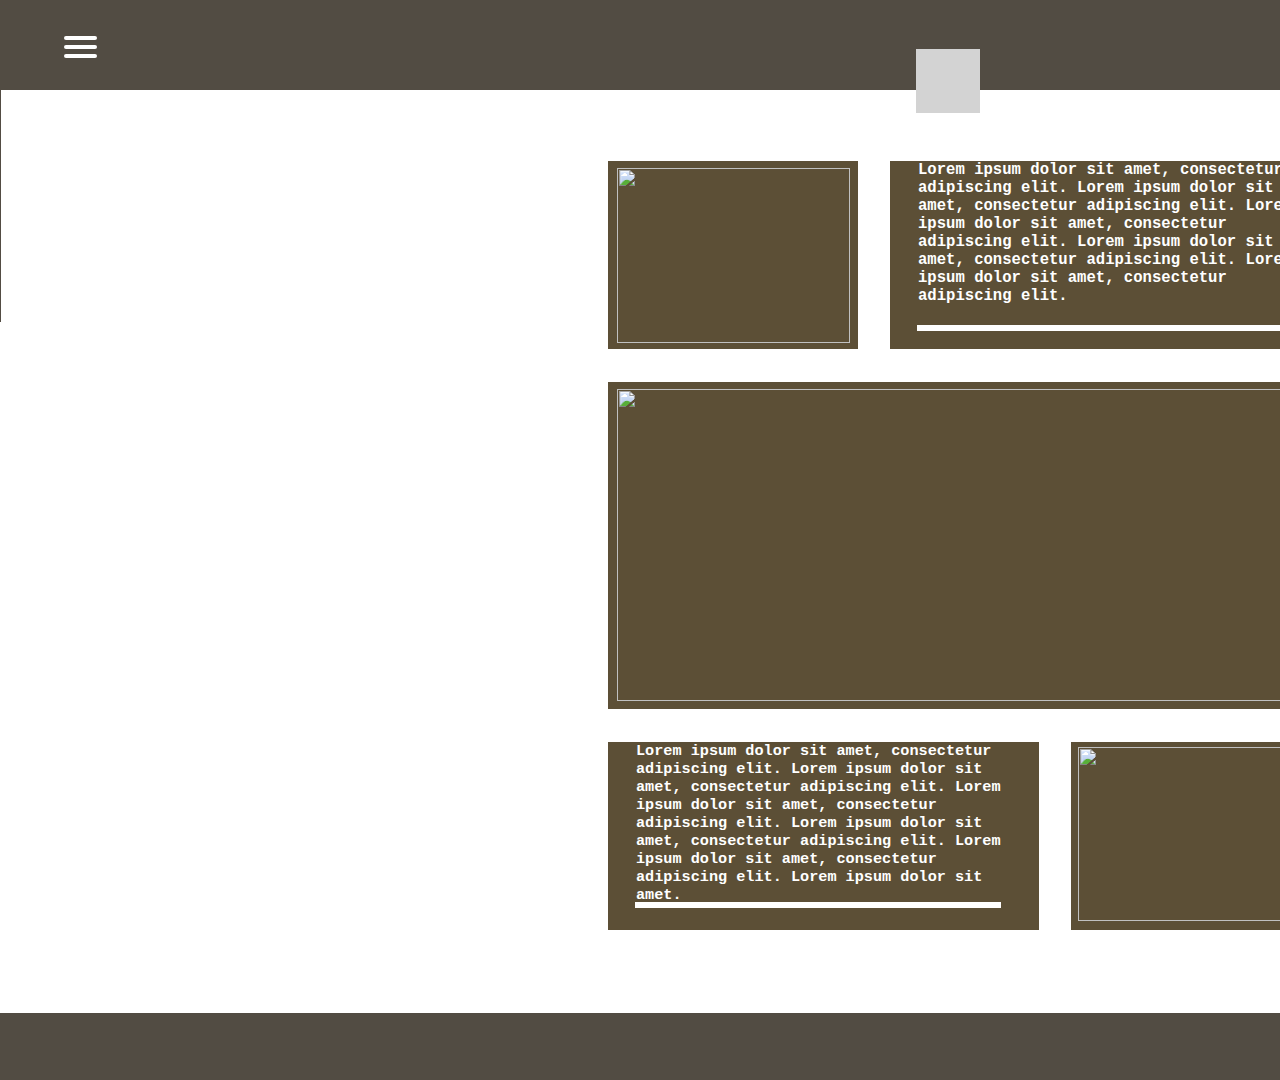
==== index.html @ 16d33e97 "Add files via upload" ====
<!DOCTYPE html>
<html lang="en">
<head>
    <meta charset="UTF-8">
    <meta name="viewport" content="width=device-width, initial-scale=1.0">
    <title>CoffeeStore</title>
    <link rel="stylesheet" href="index.css"> <link rel="stylesheet" href="reset.css">
</head>
<body>
    <header>
       <div class="rec1"></div> 
       <nav role="navigation">
        <div class="menuToggle">
            <input type="checkbox" />
            <span></span>
            <span></span>
            <span></span>
            <ul class="menu">
              <a href="index.css"><li>Home</li></a>
              <a href="shop.html"><li>Shop</li></a>
              <a href="contact.html"><li>Contact</li></a>
            </ul>
        </div>
        </nav>
        <div class="cart"><img src="img/cart.png" alt="" height="40px" width="40px"></div> 
        <div class="rec2"></div>
        <div class="rec3"></div>
        <div class="rec4"></div>
    </header>
    <main>
        <div class="box1"></div>
        <div class="boximg1"><img src="img/cofee1.png" alt="" height="175px" width="233px"></div>
        <div class="box2"><p class="p1">Lorem ipsum dolor sit amet, consectetur adipiscing elit. Lorem ipsum dolor sit amet, consectetur adipiscing elit. Lorem ipsum dolor sit amet, consectetur adipiscing elit. Lorem ipsum dolor sit amet, consectetur adipiscing elit.  Lorem ipsum dolor sit amet, consectetur adipiscing elit.</p></div>
        <div class="divline1"></div>
        <div class="box3"></div>
        <div class="boximg3"><img src="img/cafe.jpg" alt="" height="312px" width="695px"></div>
        <div class="box4"><p class="p2">Lorem ipsum dolor sit amet, consectetur adipiscing elit. Lorem ipsum dolor sit amet, consectetur adipiscing elit. Lorem ipsum dolor sit amet, consectetur adipiscing elit. Lorem ipsum dolor sit amet, consectetur adipiscing elit. Lorem ipsum dolor sit amet, consectetur adipiscing elit. Lorem ipsum dolor sit amet.</p></div>
        <div class="divline2"></div>
        <div class="box5"></div>
        <div class="boximg5"><img src="img/coffe3.png" alt="" height="174px" width="238px"></div>
        
        
    </main>
    <footer>
        <div class="f2"></div>
        <div class="f1"></div>
    </footer>
<script src="menu"></script>
</body>
</html>
---- index.css ----
/* *, *::before, *::after { */
    box-sizing: border-box;
  }

/* nav nav nav nav */

body {
    width: 1920px;
    height: 1080px;
    background: #FFF;
    margin: 0px;
}

.rec1 {
    width: 1920px;
    height: 90px;
    flex-shrink: 0;
    background: #524C43;
    position: absolute;
    top: 0;
    left: -2px;
    right: 0;
    bottom: 990px;
    
}

.cart {
    width: 54px;
    height: 31px;
    flex-shrink: 0;
    position: absolute;
    top: 30px;
    left: 1785px;
    right: 81px;
    bottom: 1019px;

}

/* .rec2 {
    width: 709px;
    height: 18px;
    flex-shrink: 0;
    background: #FFF;
    position: absolute;
    top: 72px;
    left: -21px;
    right: 752px;
    bottom: 934px;
} */


/* .rec3 {
    width: 930px;
    height: 24px;
    flex-shrink: 0;
    background: #FFF;  
    position: absolute;
    top: 72px;
    left: 752px;
    right: -242px;
    bottom: 934px;

} */


.rec4 {
    width: 64px;
    height: 64px;
    flex-shrink: 0;
    background: url(img/logo.png), lightgray 50% / cover no-repeat;
    position: absolute;
    top: 49px;
    left: 916px;
    right: 919px;
    bottom: 967px;
}


/* menu menu menu */

.menuToggle {
  display: block;
  position: relative;
  top: 36px;
  left: 64px;
  z-index: 1;
  -webkit-user-select: none;
  user-select: none;
}

.menuToggle a
{
  text-decoration: none;
  color: #ffffff;
  transition: color 0.3s ease;
}

.menuToggle a:hover
{
  color: rgb(0, 0, 0);
}

.menuToggle input 
{
  display: block;
  width: 40px;
  height: 32px;
  position: absolute;
  top: -6px;
  left: -5px;
  cursor: pointer;
  opacity: 0; 
  z-index: 2; 
  -webkit-touch-callout: none;
}

.menuToggle span
{
  display: block;
  width: 33px; 
  height: 4px; 
  margin-bottom: 5px; 
  position: relative; 
  background: #ffffff;
  border-radius: 3px;
  z-index: 1;
  transform-origin: 4px 0px; 
}

.menuToggle span:first-child
{
  transform-origin: 0% 0%;
}

.menuToggle span:nth-last-child(2)
{
  transform-origin: 0% 100%;
}

.menuToggle input:checked ~ span
{
  opacity: 1;
  transform: rotate(45deg) translate(-2px, -1px);
  background: #ff0000;
}

.menuToggle input:checked ~ span:nth-last-child(3)
{
  opacity: 0;
  transform: rotate(0deg) scale(0.2, 0.2);
}

.menuToggle input:checked ~ span:nth-last-child(2)
{
  transform: rotate(-45deg) translate(0, -1px);
}
.menu
{
  position: absolute;
  width: 97px;
  margin: -150px 0 0 -63px;
  padding: 60px;
  padding-top: 177px;
  padding-bottom: 37px;
  background:  #524C43;
  list-style-type: none;
  -webkit-font-smoothing: antialiased;
  transform-origin: 0% 0%;
  transform: translate(-100%, 0);
  transition: transform 0.5s cubic-bezier(0.77,0.2,0.05,1.0);
}

.menu li
{
  padding: 20px 0;
  font-size: 25px;
  font-family: monospace;
}
.menuToggle input:checked ~ ul
{
  transform: none;
}

/* menu pos */




.box1 {
    width: 250px;
    height: 188px;
    flex-shrink: 0;
    background: #5C4F36;
    position: absolute;
    top: 161px;
    left: 608px;
    right: 1062px;
    bottom: 731px;

}

.box2 {
    width: 431px;
    height: 188px;
    flex-shrink: 0;
    background: #5C4F36;
    position: absolute;
    top: 161px;
    left: 890px;
    right: 599px;
    bottom: 731px;
    
}


.box3 {
    width: 713px;
    height: 327px;
    flex-shrink: 0;
    background: #5C4F36;
    position: absolute;
    top: 382px;
    right: 599px;
    bottom: 371px;
    left: 608px;
}


.box4 {
    width: 431px;
    height: 188px;
    flex-shrink: 0;
    background: #5C4F36;
    position: absolute;
    top: 742px;
    right: 891px;
    bottom: 150px;
    left: 608px;
    
}

.boximg5 {
    width: 238px;
    height: 174px;
    flex-shrink: 0;
    position: absolute;
    top: 747px;
    right: 604px;
    bottom: 159px;
    left: 1078px;
} 

.box5 { 
    width: 250px;
    height: 188px;
    flex-shrink: 0;
    background: #5C4F36;
    position: absolute;
    top: 742px;
    right: 599px;
    bottom: 150px;
    left: 1071px;
    
    
}


footer {
    background: #524C43;
    width: 1920px;
    height: 67px;
    flex-shrink: 0;
    position: absolute;
    top: 1013px;
    right: 0;
    bottom: 0;
    left: 0;
}


/* .f2 {
    width: 1440px;
height: 13px;
flex-shrink: 0;
background: #FFF;
position: absolute;
top: 957px;
bottom: 54px;
} */

.boximg1 {
    width: 233px;
    height: 175px;
    flex-shrink: 0;
    position: absolute;
    top: 168px;
    right: 1070px;
    bottom: 737px;
    left: 617px;
}


.boximg3 {
    width: 695px;
    height: 312px;
    flex-shrink: 0;
    position: absolute;
    top: 389px;
    right: 608px;
    bottom: 379px;
    left: 617px;
}

.p1 {
    display: flex;
    width: 377px;
    height: 196px;
    flex-direction: column;
    flex-shrink: 0;
    color: #FFF;
    font-size: 15.6px;
    font-family: monospace;
    font-style: normal;
    font-weight: 700;
    line-height: normal;
    position: absolute;
    top: 0;
    right: 26px;
    bottom: 0;
    left: 26;
}

.p2 {
    display: flex;
    width: 377px;
    height: 196px;
    flex-direction: column;
    flex-shrink: 0;
    color: #FFF;
    font-size: 15.2px;
    font-family: monospace;
    font-style: normal;
    font-weight: 700;
    line-height: normal;
    position: absolute;
    top: 0;
    right: 26px;
    bottom: 0;
    left: 26;
}

.divline1{
    width: 366px;
    height: 6px;
    flex-shrink: 0;
    background: #FFF;
    position: absolute;
    top: 325px;
    right: 637px;
    bottom: 749px;
    left: 917px;

}


.divline2{
    width: 366px;
    height: 6px;
    flex-shrink: 0;
    background: #FFF;
    position: absolute;
    top: 902px;
    right: 919px;
    bottom: 170px;
    left: 635px;

}
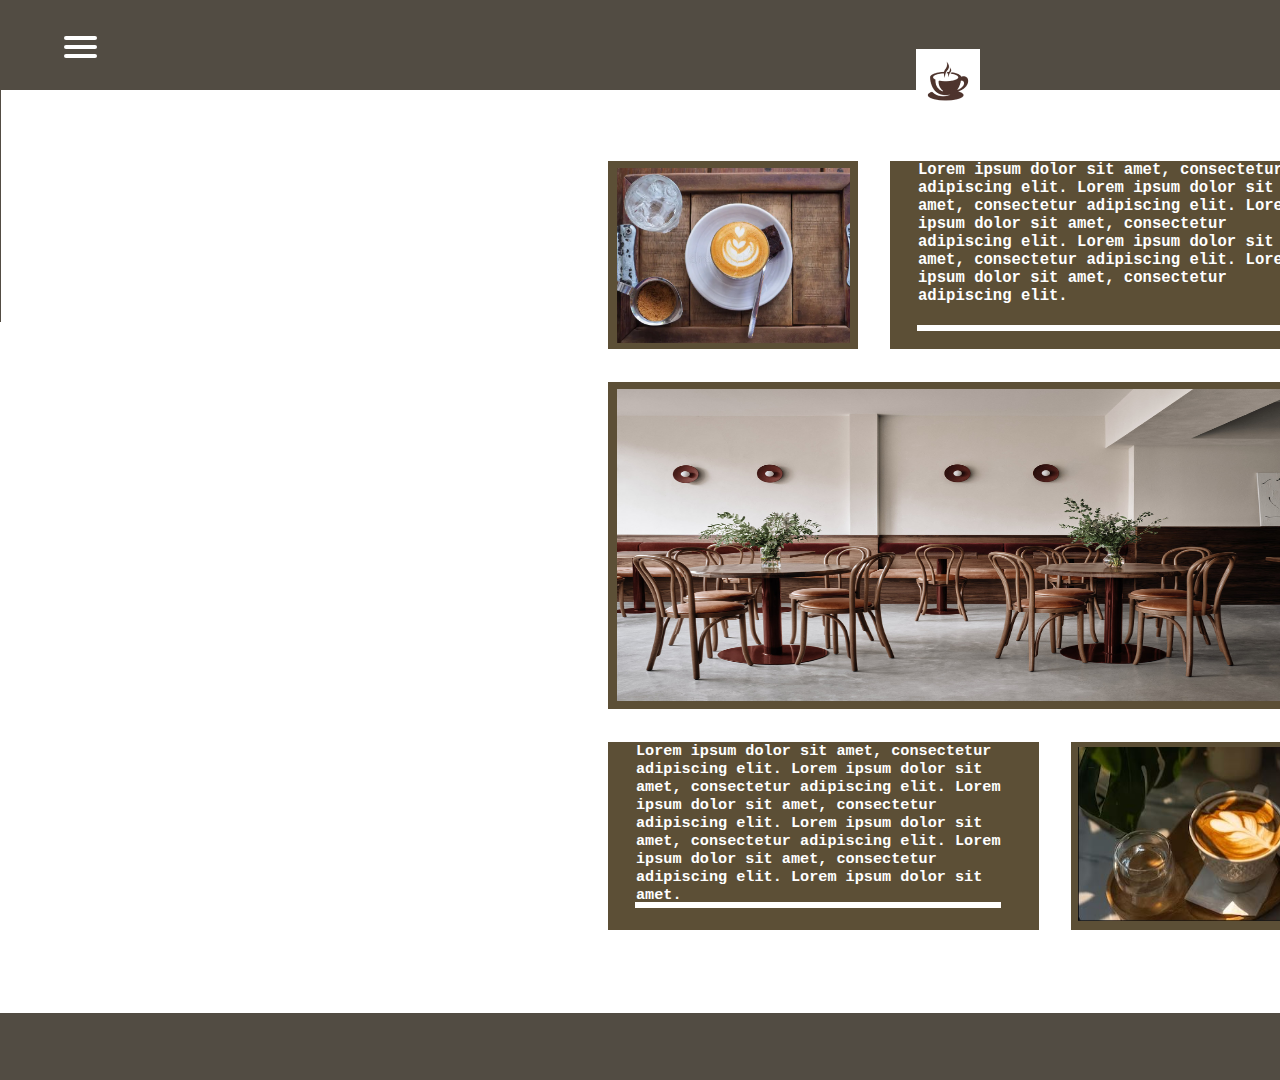
==== commit bbde8b68: "Add files via upload" ====
--- a/index.html
+++ b/index.html
@@ -9,7 +9,7 @@
 <body>
     <header>
        <div class="rec1"></div> 
-       <nav role="navigation">
+       <!-- <nav role="navigation"> -->
         <div class="menuToggle">
             <input type="checkbox" />
             <span></span>
--- a/index.css
+++ b/index.css
@@ -1,6 +1,6 @@
 /* *, *::before, *::after { */
-    box-sizing: border-box;
-  }
+    /* box-sizing: border-box;
+  } */
 
 /* nav nav nav nav */
 
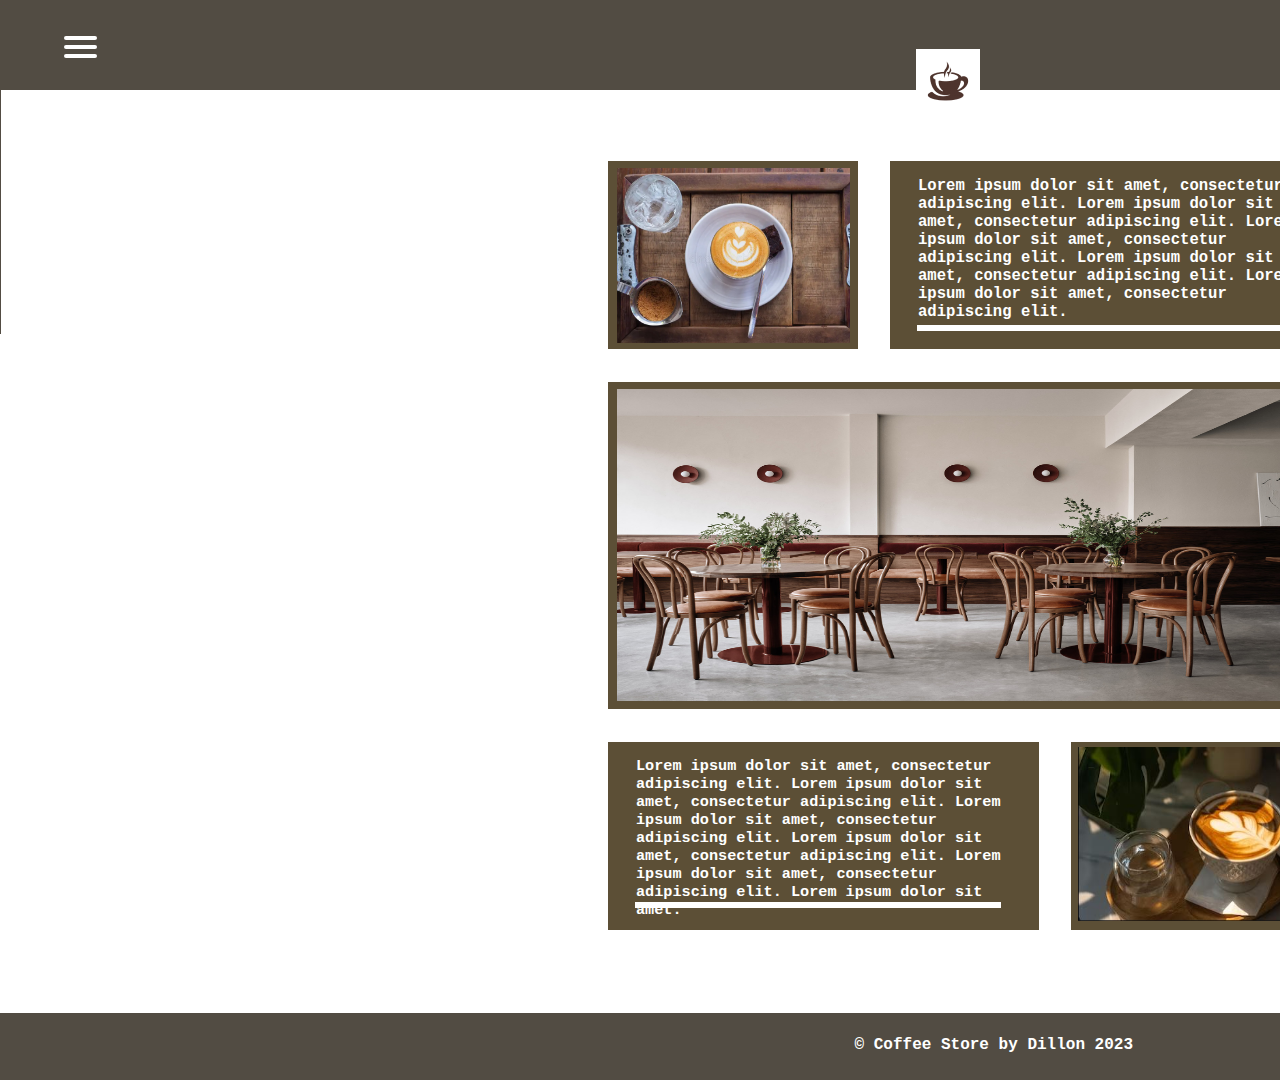
==== commit 463ced9f: "Add files via upload" ====
--- a/index.html
+++ b/index.html
@@ -4,7 +4,7 @@
     <meta charset="UTF-8">
     <meta name="viewport" content="width=device-width, initial-scale=1.0">
     <title>CoffeeStore</title>
-    <link rel="stylesheet" href="index.css"> <link rel="stylesheet" href="reset.css">
+    <link rel="stylesheet" href="index.css"> 
 </head>
 <body>
     <header>
@@ -42,8 +42,7 @@
         
     </main>
     <footer>
-        <div class="f2"></div>
-        <div class="f1"></div>
+        <p class="pf">© Coffee Store by Dillon 2023</p>
     </footer>
 <script src="menu"></script>
 </body>
--- a/index.css
+++ b/index.css
@@ -1,6 +1,4 @@
-/* *, *::before, *::after { */
-    /* box-sizing: border-box;
-  } */
+
 
 /* nav nav nav nav */
 
@@ -24,17 +22,7 @@
     
 }
 
-.cart {
-    width: 54px;
-    height: 31px;
-    flex-shrink: 0;
-    position: absolute;
-    top: 30px;
-    left: 1785px;
-    right: 81px;
-    bottom: 1019px;
-
-}
+
 
 /* .rec2 {
     width: 709px;
@@ -141,7 +129,7 @@
 {
   opacity: 1;
   transform: rotate(45deg) translate(-2px, -1px);
-  background: #ff0000;
+  background: #ffffff;
 }
 
 .menuToggle input:checked ~ span:nth-last-child(3)
@@ -374,4 +362,27 @@
     bottom: 170px;
     left: 635px;
 
+}
+
+
+
+.pf {
+  color: #FFF;
+text-align: right;
+font-family: monospace;
+font-size: 16px;
+font-style: normal;
+font-weight: 700;
+line-height: 106.385%;
+display: flex;
+width: 308px;
+height: 38px;
+flex-direction: column;
+flex-shrink: 0;
+position: absolute;
+top: 8px;
+right: 787px;
+bottom: 0px;
+left: 825px;
+
 }